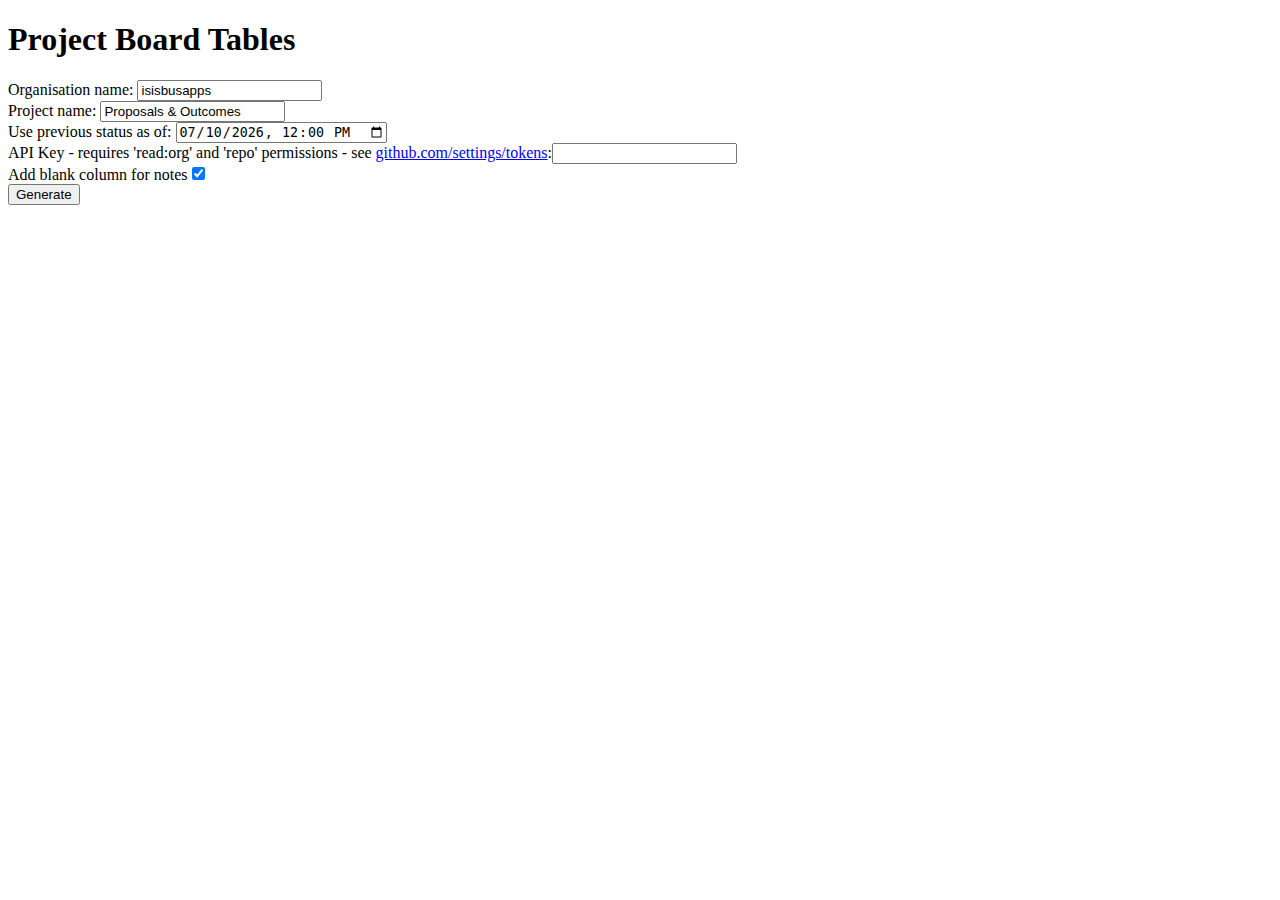
==== index.html @ 78071405 "Move files to root of repository" ====
<!DOCTYPE html>
<html>
    <head>
        <script src="tables.js"></script>
        <link rel="stylesheet" type="text/css" href="style.css"/>
        <link rel="shortcut icon" href="favicon.ico"/>
        <title>Project Board Tables</title>
        <meta charset="utf-8">
    </head>
    <body>
        <h1>Project Board Tables</h1>

        <label>Organisation name: <input id="organisationField" value="isisbusapps"></label>
        <br/>
        <label>Project name: <input id="projectField" value="Proposals & Outcomes"></label>
        <br/>
        <label>Use previous status as of: <input type="datetime-local" pattern="[0-9]{4}-[0-9]{2}-[0-9]{2} [0-9]{2}:[0-9]{2}" id="previousStatusTimeField"><span id="dateFormatGuide" class="hidden">(YYYY-MM-DD hh:mm)</span></label>
        <br/>
        <label>API Key - requires 'read:org' and 'repo' permissions - see <a href="https://github.com/settings/tokens">github.com/settings/tokens</a>:<input id="apiKeyField" type="password"/></label>
        <br/>
        <label>Add blank column for notes<input type="checkbox" id="addNotesCheckbox" checked></label>
        <br/>
        <button id="generateButton">Generate</button>

        <div id="tables">
        </div>
    </body>
</html>
---- style.css ----
table {
    border-collapse: collapse;
    table-layout: fixed;
    width: 70em;
}

table, th, td {
    border: 1px solid black;
    padding: 0.2em;
}

th:first-child {
    width: 14em;
}

/* Column 2 has no width setting so the column will use remainder of the table's width. */

th:nth-child(3) {
    width: 3em;
}

th:nth-child(4) {
    width: 12em;
}

th:nth-child(5) {
    width: 8em;
}

th:nth-child(6) {
    width: 8em;
}

.hidden {
    display: none;
}
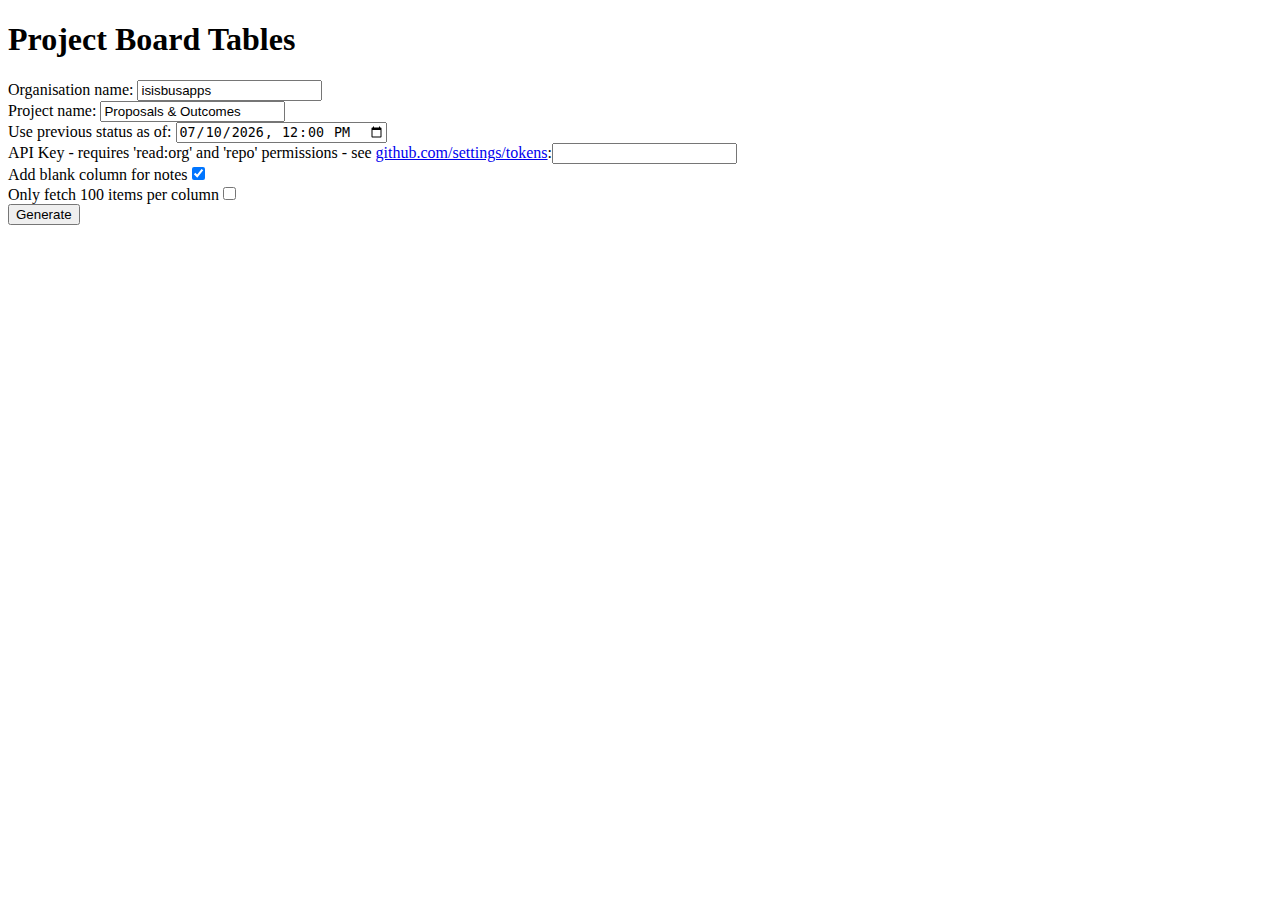
==== commit d75b919f: "Add option to only fetch a single batch of cards per column" ====
--- a/index.html
+++ b/index.html
@@ -20,7 +20,10 @@
         <br/>
         <label>Add blank column for notes<input type="checkbox" id="addNotesCheckbox" checked></label>
         <br/>
+        <label>Only fetch 100 items per column<input type="checkbox" id="columnLimitCheckbox"></label>
+        <br/>
         <button id="generateButton">Generate</button>
+        <div id="progressMessage"></div>
 
         <div id="tables">
         </div>
